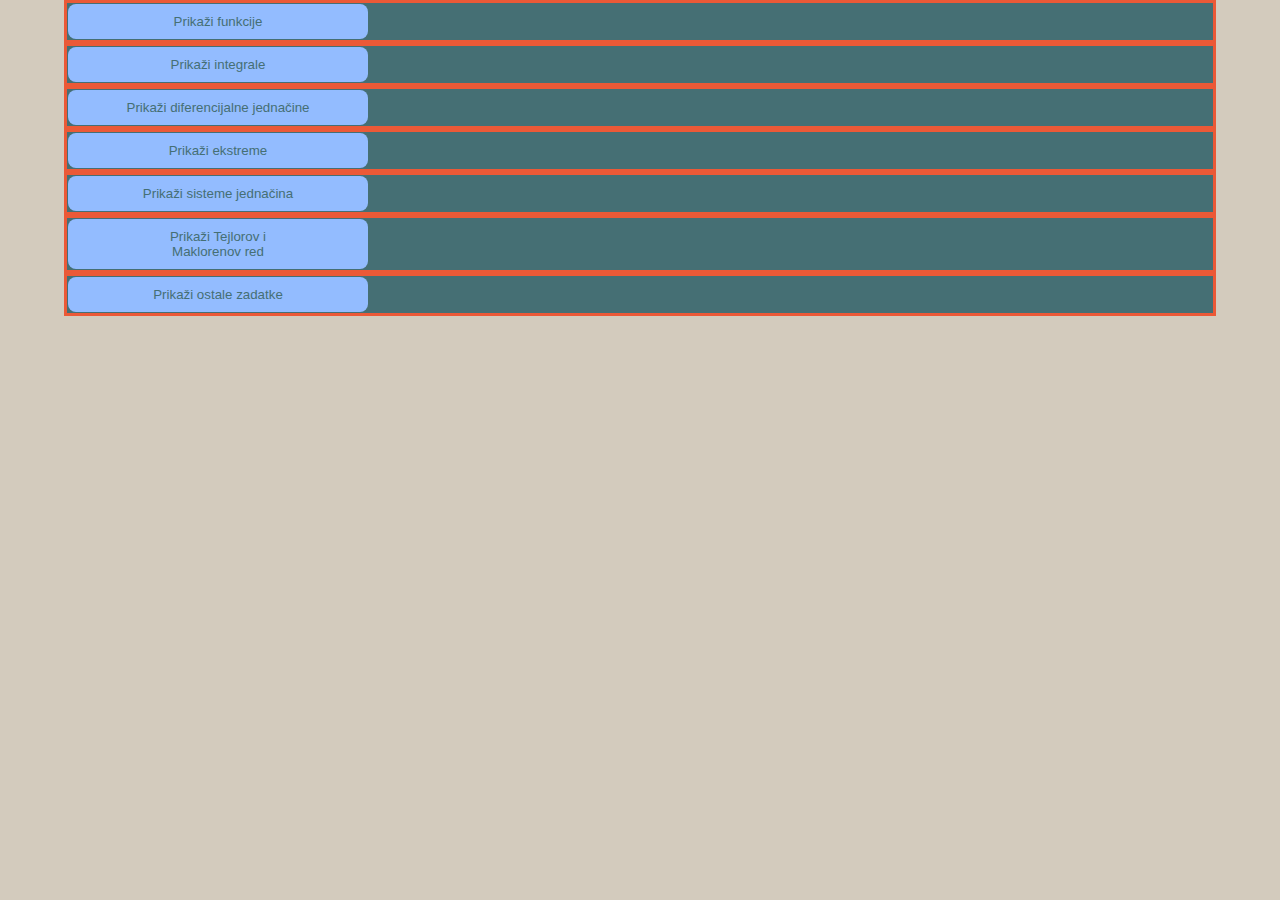
==== index.html @ e1d3a322 "Update index.html" ====
<html>
<head>
<title> PISMENI DEO ISPITA </title>
<meta charset="utf-8">
<link rel="stylesheet" href="style.css">
<script src="main.js">
</script>

</head>
<body>

<table>

<tr class="tamno_plava_pozadina">
  <td> <button onclick="prikaziFunkcije()"> <span id="funk"> Prikaži funkcije </span> </button>
 </td>
  <td class="skriven" id="FunkcijeDIV">
    <div>
  <h1> FUNKCIJE </h1>
  <img src="funkcije/1.PNG">   </br>
  <img src="funkcije/2.PNG">   </br>
  <img src="funkcije/3.PNG">   </br>
  <img src="funkcije/4.PNG">   </br>
  <img src="funkcije/5.PNG">   </br>
  <img src="funkcije/6.PNG">   </br>
  <img src="funkcije/7.PNG">   </br>
  <img src="funkcije/8.PNG">   </br>
  <img src="funkcije/9.PNG">   </br>
  <img src="funkcije/10.PNG">   </br>
  <img src="funkcije/11.PNG">   </br>
  <img src="funkcije/12.PNG">   </br>
  <img src="funkcije/13.PNG">   </br>
  <img src="funkcije/14.PNG">   </br>
  <img src="funkcije/15.PNG">   </br>
  </div></td>
</tr>
<tr class="tamno_plava_pozadina">
  <td><button onclick="prikaziIntegrale()"> <span id="integrali"> Prikaži integrale </span> </button>
 </td>
  <td class="skriven" id="IntegraliDIV">
    <div>
  <h1> INTEGRALI </h1>
  <img src="integrali/1.PNG">   </br>
  <img src="integrali/2.PNG">   </br>
  <img src="integrali/3.PNG">   </br>
  <img src="integrali/4.PNG">   </br>
  <img src="integrali/5.PNG">   </br>
  <img src="integrali/6.PNG">   </br>
  <img src="integrali/7.PNG">   </br>
  <img src="integrali/8.PNG">   </br>
  <img src="integrali/9.PNG">   </br>
  <img src="integrali/10.PNG">   </br>
  <img src="integrali/11.PNG">   </br>
  <img src="integrali/12.PNG">   </br>
  <img src="integrali/13.PNG">   </br>
  <img src="integrali/14.PNG">   </br>
  <img src="integrali/15.PNG">   </br>
  <img src="integrali/16.PNG">   </br>
  </div></td>
</tr>
<tr class="tamno_plava_pozadina">
  <td>  <button onclick="prikaziDiferencijalne()"> <span id="diferencijalne"> Prikaži diferencijalne jednačine </span> </button> </td>
  <td class="skriven" id="DiferencijalneDIV">
    <div>
      <h1> DIFERENCIJALNE JEDNAČIN<a href="diferencijalne.html">E</a> </h1>
  <img src="diferencijalne_jednacine_I_deo/1.PNG">   </br>
  <img src="diferencijalne_jednacine_I_deo/2.PNG">   </br>
  <img src="diferencijalne_jednacine_I_deo/3.PNG">   </br>
  <img src="diferencijalne_jednacine_I_deo/4.PNG">   </br>
  <img src="diferencijalne_jednacine_I_deo/5.PNG">   </br>
  <img src="diferencijalne_jednacine_I_deo/6.PNG">   </br>
  <img src="diferencijalne_jednacine_I_deo/8.PNG">   </br>
  <img src="diferencijalne_jednacine_I_deo/9.PNG">   </br>
  <img src="diferencijalne_jednacine_I_deo/10.PNG">   </br>
  <img src="diferencijalne_jednacine_II_deo/1.PNG">   </br>
  <img src="diferencijalne_jednacine_II_deo/2.PNG">   </br>
  <img src="diferencijalne_jednacine_II_deo/3.PNG">   </br>
  <img src="diferencijalne_jednacine_II_deo/4.PNG">   </br>
  <img src="diferencijalne_jednacine_II_deo/5.PNG">   </br>
  <img src="diferencijalne_jednacine_II_deo/6.PNG">   </br>
  <img src="diferencijalne_jednacine_II_deo/7.PNG">   </br>
  <img src="diferencijalne_jednacine_II_deo/8.PNG">   </br>
  </div> </td>
</tr>
<tr class="tamno_plava_pozadina">
  <td><button onclick="prikaziEkstreme()"> <span id="ekstremi"> Prikaži ekstreme </span> </button> </td>
  <td class="skriven" id="EkstremiDIV">
    <div>
  <h1> LOKALNI EKSTREMI </h1>
  <img src="lokalni_ekstremi/1.PNG">   </br>
  <img src="lokalni_ekstremi/2.PNG">   </br>
  <img src="lokalni_ekstremi/3.PNG">   </br>
  <img src="lokalni_ekstremi/4.PNG">   </br>
  <img src="lokalni_ekstremi/5.PNG">   </br>
  <img src="lokalni_ekstremi/6.PNG">   </br>
  <img src="lokalni_ekstremi/7.PNG">   </br>
  <img src="lokalni_ekstremi/8.PNG">   </br>
  <img src="lokalni_ekstremi/9.PNG">   </br>
  <img src="lokalni_ekstremi/10.PNG">   </br>
  <img src="lokalni_ekstremi/11.PNG">   </br>
  <img src="lokalni_ekstremi/12.PNG">   </br>
  <img src="lokalni_ekstremi/13.PNG">   </br>
  <img src="lokalni_ekstremi/14.PNG">   </br>
  <img src="lokalni_ekstremi/15.PNG">   </br>
  </div> </td>
</tr>
<tr class="tamno_plava_pozadina">
  <td>  <button onclick="prikaziJednacine()"> <span id="jednacine"> Prikaži sisteme jednačina </span> </button> </td>
  <td class="skriven" id="JednacineDIV">
    <div>
  <h1> SISTEMI JEDNAČINA I RANG MATRICE </h1>
  <img src="sistemi_jednacina_i_rang/1.PNG">   </br>
  <img src="sistemi_jednacina_i_rang/2.PNG">   </br>
  <img src="sistemi_jednacina_i_rang/3.PNG">   </br>
  <img src="sistemi_jednacina_i_rang/4.PNG">   </br>
  <img src="sistemi_jednacina_i_rang/5.PNG">   </br>
  <img src="sistemi_jednacina_i_rang/6.PNG">   </br>
  <img src="sistemi_jednacina_i_rang/7.PNG">   </br>
  <img src="sistemi_jednacina_i_rang/8.PNG">   </br>
  <img src="sistemi_jednacina_i_rang/9.PNG">   </br>
  <img src="sistemi_jednacina_i_rang/10.PNG">   </br>
  <img src="sistemi_jednacina_i_rang/11.PNG">   </br>
  <img src="sistemi_jednacina_i_rang/12.PNG">   </br>
  <img src="sistemi_jednacina_i_rang/13.PNG">   </br>
  <img src="sistemi_jednacina_i_rang/14.PNG">   </br>
  <img src="sistemi_jednacina_i_rang/15.PNG">   </br>
  </div> </td>
</tr>
<tr class="tamno_plava_pozadina">
  <td class="skriven">  <button onclick="prikaziRelacije()"> <span id="relacije"> Prikaži relacije i funkcije </span> </button> </td>
  <td  class="skriven" id="RelacijeDIV">
  <div>
  <h1> RELACIJE I FUNKCIJE </h1>
  <img src="relacije_i_funkcije/1.PNG">   </br>
  <img src="relacije_i_funkcije/2.PNG">   </br>
  <img src="relacije_i_funkcije/3.PNG">   </br>
  <img src="relacije_i_funkcije/4.PNG">   </br>
  <img src="relacije_i_funkcije/5.PNG">   </br>
  <img src="relacije_i_funkcije/6.PNG">   </br>
  <img src="relacije_i_funkcije/7.PNG">   </br>
  </div></td>
</tr>
<tr class="tamno_plava_pozadina">
  <td class="skriven">  <button onclick="prikaziNizove()"> <span id="nizovi"> Prikaži nizove i redove </span> </button> </td>
  <td class="skriven" id="NizoviDIV">
    <div>
  <h1> NIZOVI I REDOVI </h1>
  <img src="nizovi_i_redovi/1.PNG">   </br>
  <img src="nizovi_i_redovi/2.PNG">   </br>
  <img src="nizovi_i_redovi/3.PNG">   </br>
  <img src="nizovi_i_redovi/4.PNG">   </br>
  <img src="nizovi_i_redovi/5.PNG">   </br>
  <img src="nizovi_i_redovi/6.PNG">   </br>
  <img src="nizovi_i_redovi/7.PNG">   </br>
  <img src="nizovi_i_redovi/8.PNG">   </br>

  </div></td>
</tr>
<tr class="tamno_plava_pozadina">
  <td>  <button onclick="prikaziTejlora()"> <span id="tejlor"> Prikaži Tejlorov i <br> Maklorenov red </span> </button> </td>
  <td class="skriven" id="TejlorDIV">
    <div>
  <h1> TEJLOROV I MAKLORENOV POLINOM </h1>
  <img src="Tejlor_i_Makloren/1.PNG">   </br>
  <img src="Tejlor_i_Makloren/2.PNG">   </br>
  <img src="Tejlor_i_Makloren/3.PNG">   </br>
  <img src="Tejlor_i_Makloren/4.PNG">   </br>
  <img src="Tejlor_i_Makloren/5.PNG">   </br>
  </div> </td>
</tr>
<tr class="tamno_plava_pozadina">
  <td class="skriven">  <button onclick="prikaziTeoreme()"> <span id="teoreme"> Prikaži teoreme <br> diferencijalnog računa </span> </button> </td>
  <td class="skriven" id="TeoremeDIV">
    <div>
  <h1> TEOREME DIFERENCIJALNOG RAČUNA I PRIBLIŽNE VREDNOSTI </h1>
  <img src="teoreme_diferencijalnog_racuna_i_priblizne_vrednosti/1.PNG">   </br>
  <img src="teoreme_diferencijalnog_racuna_i_priblizne_vrednosti/2.PNG">   </br>
  <img src="teoreme_diferencijalnog_racuna_i_priblizne_vrednosti/3.PNG">   </br>
  <img src="teoreme_diferencijalnog_racuna_i_priblizne_vrednosti/4.PNG">   </br>
  <img src="teoreme_diferencijalnog_racuna_i_priblizne_vrednosti/5.PNG">   </br>
  <img src="teoreme_diferencijalnog_racuna_i_priblizne_vrednosti/6.PNG">   </br>
  <img src="teoreme_diferencijalnog_racuna_i_priblizne_vrednosti/7.PNG">   </br>
  <img src="teoreme_diferencijalnog_racuna_i_priblizne_vrednosti/8.PNG">   </br>
  <img src="teoreme_diferencijalnog_racuna_i_priblizne_vrednosti/9.PNG">   </br>
  </div> </td>
</tr>
<tr class="tamno_plava_pozadina">
  <td class="skriven">  <button onclick="prikaziVerovatnocu()"> <span id="verovatnoca"> Prikaži verovatnoću </span> </button> </td>
  <td class="skriven" id="VerovatnocaDIV">
    <div>
  <h1> VEROVATNOĆA </h1>
  <img src="verovatnoca/1.PNG">   </br>
  <img src="verovatnoca/2.PNG">   </br>
  <img src="verovatnoca/3.PNG">   </br>
  <img src="verovatnoca/4.PNG">   </br>
  <img src="verovatnoca/5.PNG">   </br>
  <img src="verovatnoca/6.PNG">   </br>
  <img src="verovatnoca/7.PNG">   </br>
  </div> </td>
</tr>
<tr class="tamno_plava_pozadina" >
  <td>  <button onclick="prikaziOstale()"> <span id="ostali"> Prikaži ostale zadatke </span> </button> </td>
  <td class="skriven" id="OstaliDIV">
    <div>
  <h1> OSTALI ZADACI </h1>
  <img src="ostalo/1.PNG">   </br>
  <img src="ostalo/2.PNG">   </br>
  <img src="ostalo/3.PNG">   </br>
  <img src="ostalo/4.PNG">   </br>
  <img src="ostalo/5.PNG">   </br>
  <img src="ostalo/6.PNG">   </br>
  <img src="ostalo/7.PNG">   </br>
  </div> </td>
</tr>

</table>

</body>
</html>
---- style.css ----
.skriven {
display: none;
}
.plava_pozadina {
  background-color: #93bcff;
}

.tamno_plava_pozadina{
  background-color: #456F74;
}

.okvir {
	border: 3px solid black;
}

table {
  border-spacing: 0;
  width: 90%;
  margin: auto;
}
table td {
  border: solid #EB5937;
  margin: 0;
  border-spacing: 0;
}
body {
  margin: 0;
  background-color: #D3CBBD;
}
button{
border-radius: 8px;
background-color: #93bcff;
color: #456F74;
border: 0;
width: 100%;
max-width: 300px;
padding: 10px;
height: 100%;
}
button:hover{
border-radius: 8px;
background-color: #456F74;
color: #EB5937;
}
button span {
  cursor: pointer;
  display: inline-block;
  position: relative;
  transition: 0.5s;
}

button span:after {
  content: '\00bb';
  position: absolute;
  opacity: 0;
  top: 0;
  right: -20px;
  transition: 0.5s;
}

button:hover span {
  padding-right: 25px;
}

button:hover span:after {
  opacity: 1;
  right: 0;
}


img {
  width: 100%;
}
a{
	text-decoration: none;
}
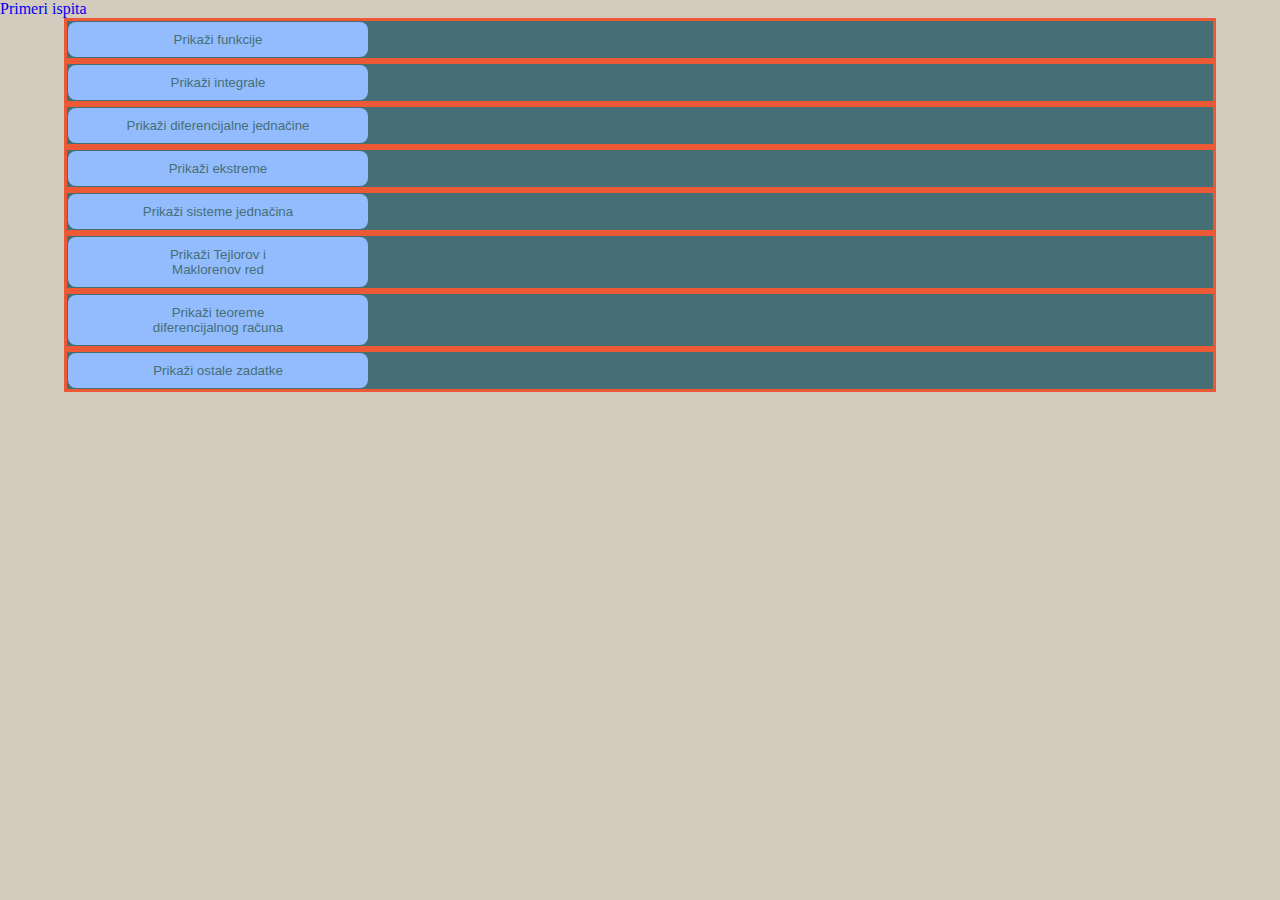
==== commit d115f8bf: "Update index.html" ====
--- a/index.html
+++ b/index.html
@@ -10,7 +10,7 @@
 <body>
 
 <table>
-
+  <a href="primeri_ispita.html"> Primeri ispita </a>
 <tr class="tamno_plava_pozadina">
   <td> <button onclick="prikaziFunkcije()"> <span id="funk"> Prikaži funkcije </span> </button>
  </td>
@@ -55,7 +55,6 @@
   <img src="integrali/13.PNG">   </br>
   <img src="integrali/14.PNG">   </br>
   <img src="integrali/15.PNG">   </br>
-  <img src="integrali/16.PNG">   </br>
   </div></td>
 </tr>
 <tr class="tamno_plava_pozadina">
@@ -169,7 +168,7 @@
   </div> </td>
 </tr>
 <tr class="tamno_plava_pozadina">
-  <td class="skriven">  <button onclick="prikaziTeoreme()"> <span id="teoreme"> Prikaži teoreme <br> diferencijalnog računa </span> </button> </td>
+  <td class="">  <button onclick="prikaziTeoreme()"> <span id="teoreme"> Prikaži teoreme <br> diferencijalnog računa </span> </button> </td>
   <td class="skriven" id="TeoremeDIV">
     <div>
   <h1> TEOREME DIFERENCIJALNOG RAČUNA I PRIBLIŽNE VREDNOSTI </h1>
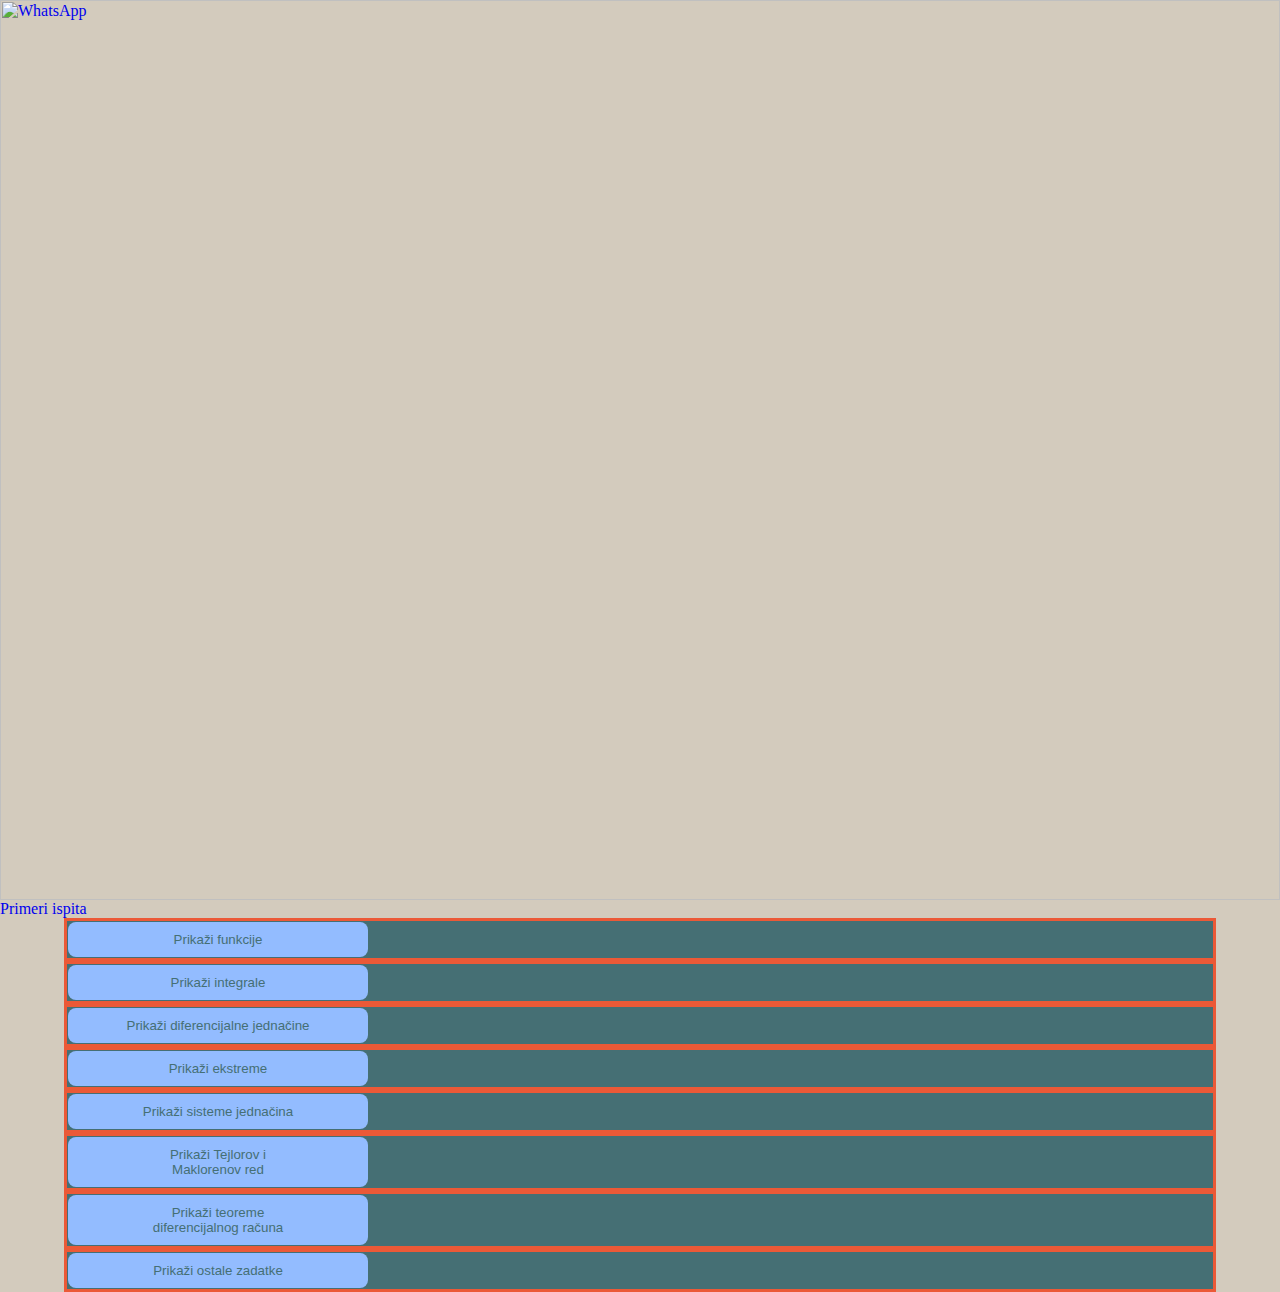
==== commit edbb0258: "Update index.html" ====
--- a/index.html
+++ b/index.html
@@ -8,7 +8,7 @@
 
 </head>
 <body>
-
+<a href="https://api.whatsapp.com/send?phone=123456789"><img src="https://pbs.twimg.com/profile_images/2390429091/i23k6thtx5xekeu6rh9f_400x400.png" alt="WhatsApp"/></a>
 <table>
   <a href="primeri_ispita.html"> Primeri ispita </a>
 <tr class="tamno_plava_pozadina">
@@ -171,16 +171,16 @@
   <td class="">  <button onclick="prikaziTeoreme()"> <span id="teoreme"> Prikaži teoreme <br> diferencijalnog računa </span> </button> </td>
   <td class="skriven" id="TeoremeDIV">
     <div>
-  <h1> TEOREME DIFERENCIJALNOG RAČUNA I PRIBLIŽNE VREDNOSTI </h1>
-  <img src="teoreme_diferencijalnog_racuna_i_priblizne_vrednosti/1.PNG">   </br>
+  <h1> TEOREME DIFERENCIJALNOG RAČUNA <!-- I PRIBLIŽNE VREDNOSTI --> </h1>
+  <!-- <img src="teoreme_diferencijalnog_racuna_i_priblizne_vrednosti/1.PNG">   </br>  -->
   <img src="teoreme_diferencijalnog_racuna_i_priblizne_vrednosti/2.PNG">   </br>
-  <img src="teoreme_diferencijalnog_racuna_i_priblizne_vrednosti/3.PNG">   </br>
+  <img src="teoreme_diferencijalnog_racuna_i_priblizne_vrednosti/3.PNG">   </br> 
   <img src="teoreme_diferencijalnog_racuna_i_priblizne_vrednosti/4.PNG">   </br>
   <img src="teoreme_diferencijalnog_racuna_i_priblizne_vrednosti/5.PNG">   </br>
   <img src="teoreme_diferencijalnog_racuna_i_priblizne_vrednosti/6.PNG">   </br>
-  <img src="teoreme_diferencijalnog_racuna_i_priblizne_vrednosti/7.PNG">   </br>
+  <!-- <img src="teoreme_diferencijalnog_racuna_i_priblizne_vrednosti/7.PNG">   </br>  -->
   <img src="teoreme_diferencijalnog_racuna_i_priblizne_vrednosti/8.PNG">   </br>
-  <img src="teoreme_diferencijalnog_racuna_i_priblizne_vrednosti/9.PNG">   </br>
+  <!-- <img src="teoreme_diferencijalnog_racuna_i_priblizne_vrednosti/9.PNG">   </br> -->
   </div> </td>
 </tr>
 <tr class="tamno_plava_pozadina">
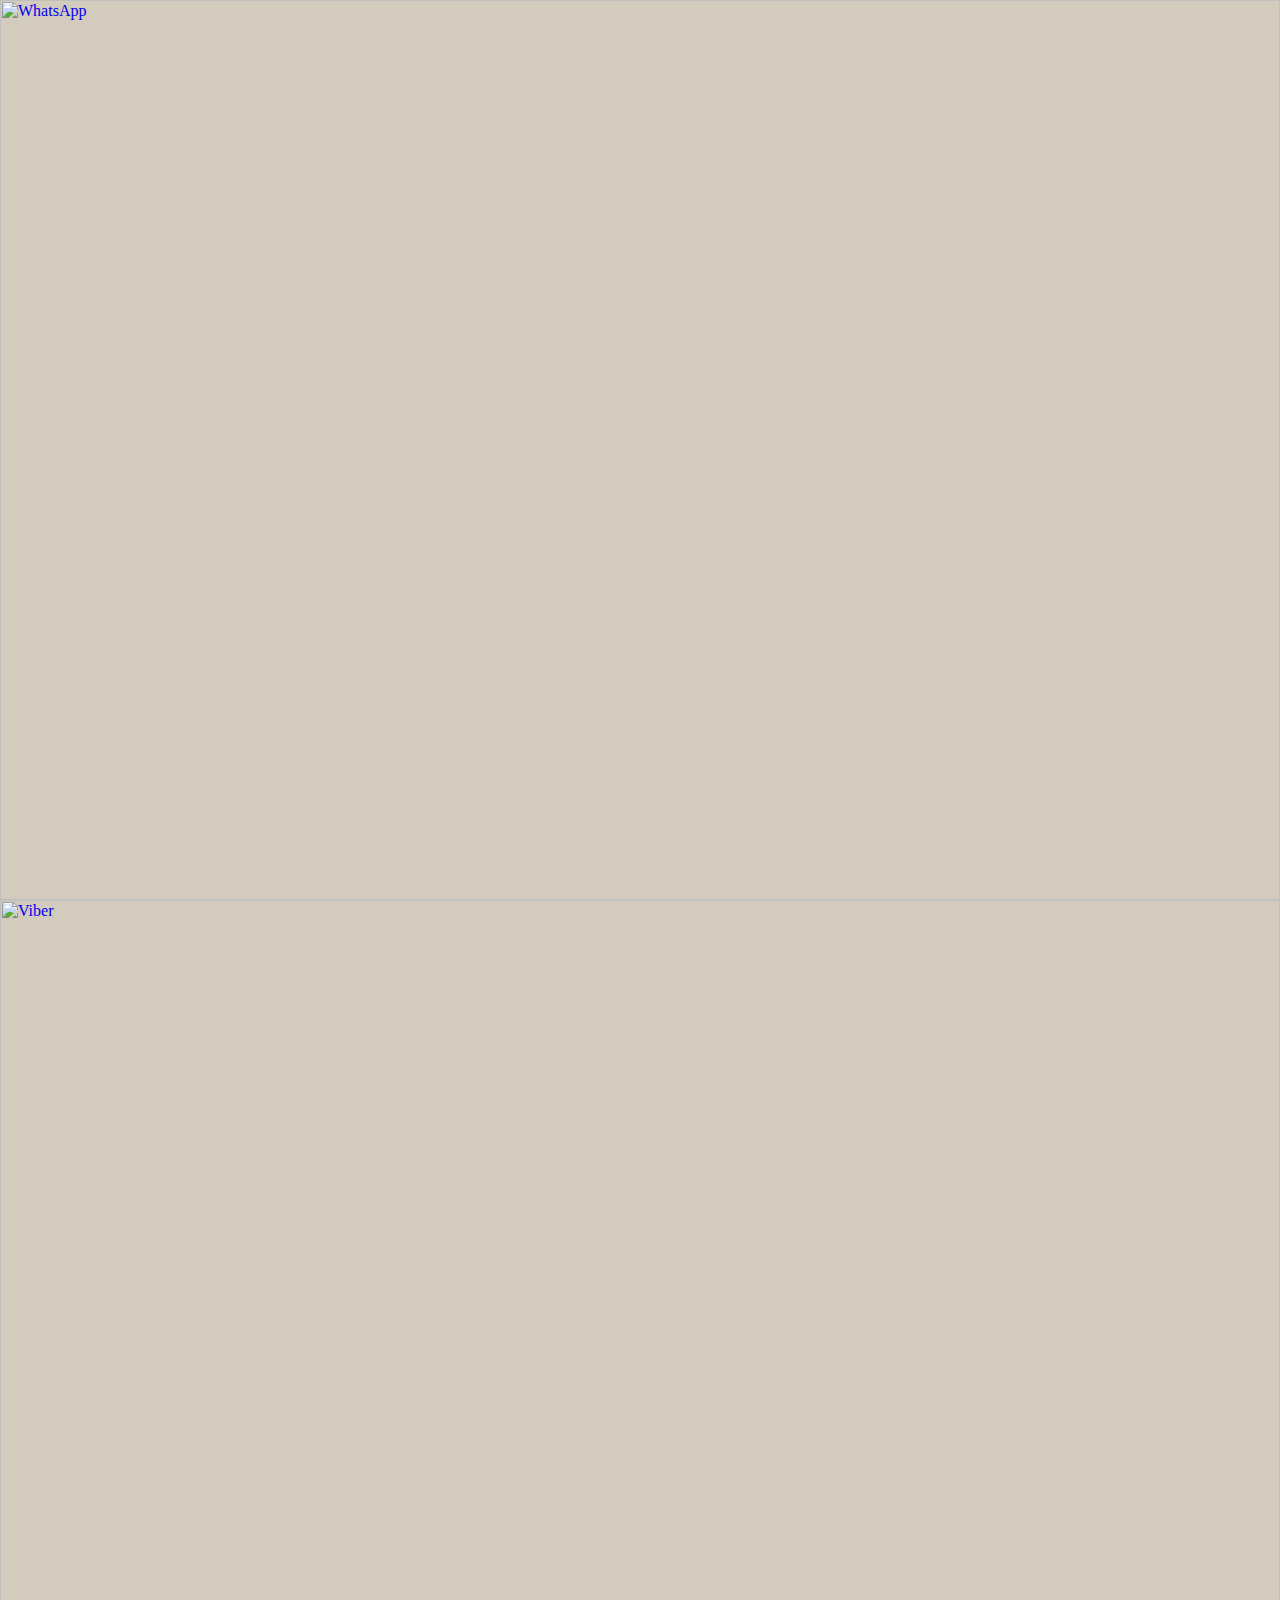
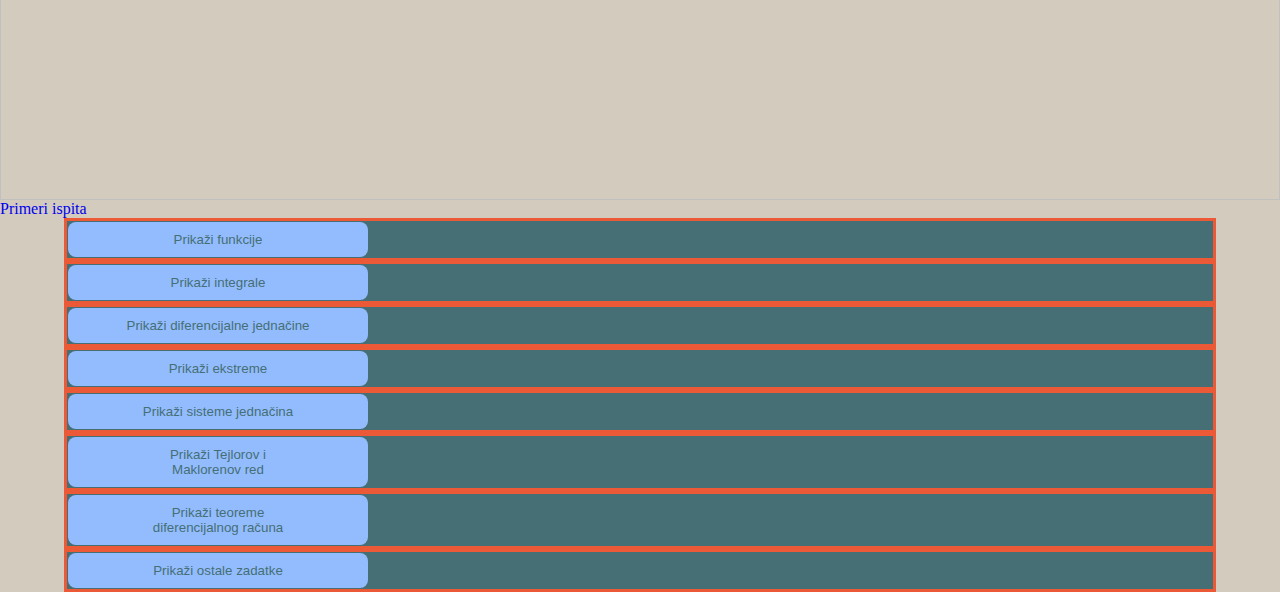
==== commit 882a4c6b: "Update index.html" ====
--- a/index.html
+++ b/index.html
@@ -8,8 +8,9 @@
 
 </head>
 <body>
-<a href="https://api.whatsapp.com/send?phone=123456789"><img src="https://pbs.twimg.com/profile_images/2390429091/i23k6thtx5xekeu6rh9f_400x400.png" alt="WhatsApp"/></a>
-<table>
+<a href="https://api.whatsapp.com/send?phone=381645773355"><img class="wa" src="https://pbs.twimg.com/profile_images/2390429091/i23k6thtx5xekeu6rh9f_400x400.png" alt="WhatsApp"/></a>
+<a href="viber://chat?number=381645773355""><img class="viber" src="slike/viber.png" alt="Viber"/></a>
+  <table>
   <a href="primeri_ispita.html"> Primeri ispita </a>
 <tr class="tamno_plava_pozadina">
   <td> <button onclick="prikaziFunkcije()"> <span id="funk"> Prikaži funkcije </span> </button>
